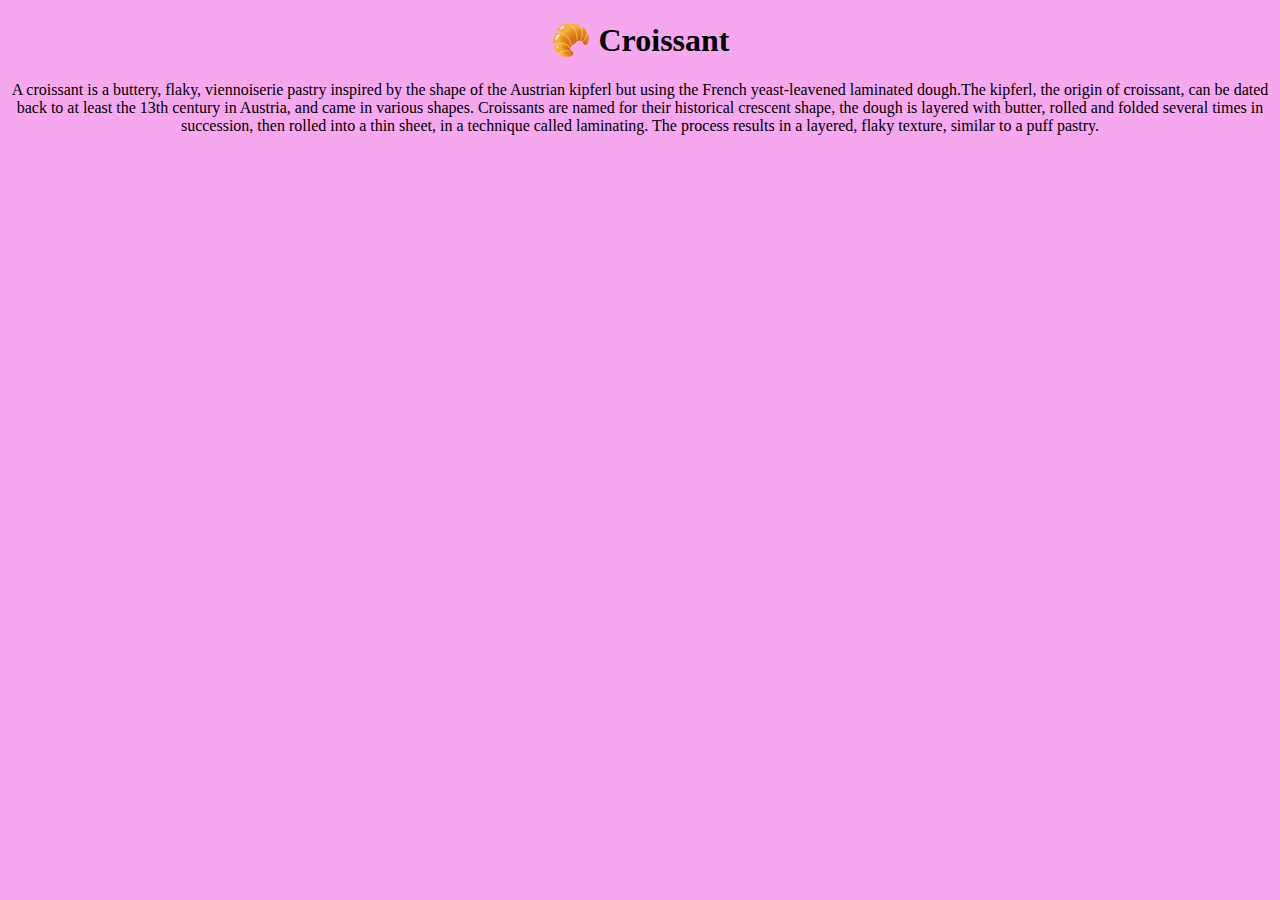
==== index.html @ 4f692efd "created the initial file structure" ====
<!DOCTYPE html>
<html lang="en">
  <head>
    <meta charset="UTF-8" />
    <meta http-equiv="X-UA-Compatible" content="IE=edge" />
    <meta name="viewport" content="width=device-width, initial-scale=1.0" />
    <link rel="stylesheet" href="/css/styles.css" />
    <title>Delicious Croissant - Croissant.com</title>
  </head>
  <body>
    <h1>🥐 Croissant</h1>
    <p>
      A croissant is a buttery, flaky, viennoiserie pastry inspired by the shape
      of the Austrian kipferl but using the French yeast-leavened laminated
      dough.The kipferl, the origin of croissant, can be dated back to at least
      the 13th century in Austria, and came in various shapes. Croissants are
      named for their historical crescent shape, the dough is layered with
      butter, rolled and folded several times in succession, then rolled into a
      thin sheet, in a technique called laminating. The process results in a
      layered, flaky texture, similar to a puff pastry.
    </p>
    <footer>
      <a href="/" title="Home">Homepage</a>
      <a href="/photo.html" title="Croissant Photo">Photo</a>
      <a href="/contact.html" title="Contact Croissant.com">Contact</a>
    </footer>
  </body>
</html>
---- css/styles.css ----
body{
    background: #F5A8EE;
    display: block;
    margin: 8px;
}
h1{
    text-align: center;
}
p{
    text-align: center;
}
.croissant-photo{
    max-width: 100%;
    border-radius: 10px;
    display: block;
    margin: 30px auto;
}
footer{
    text-align: center;

}

footer a{
margin: 0 10px;
color: #0000;
}
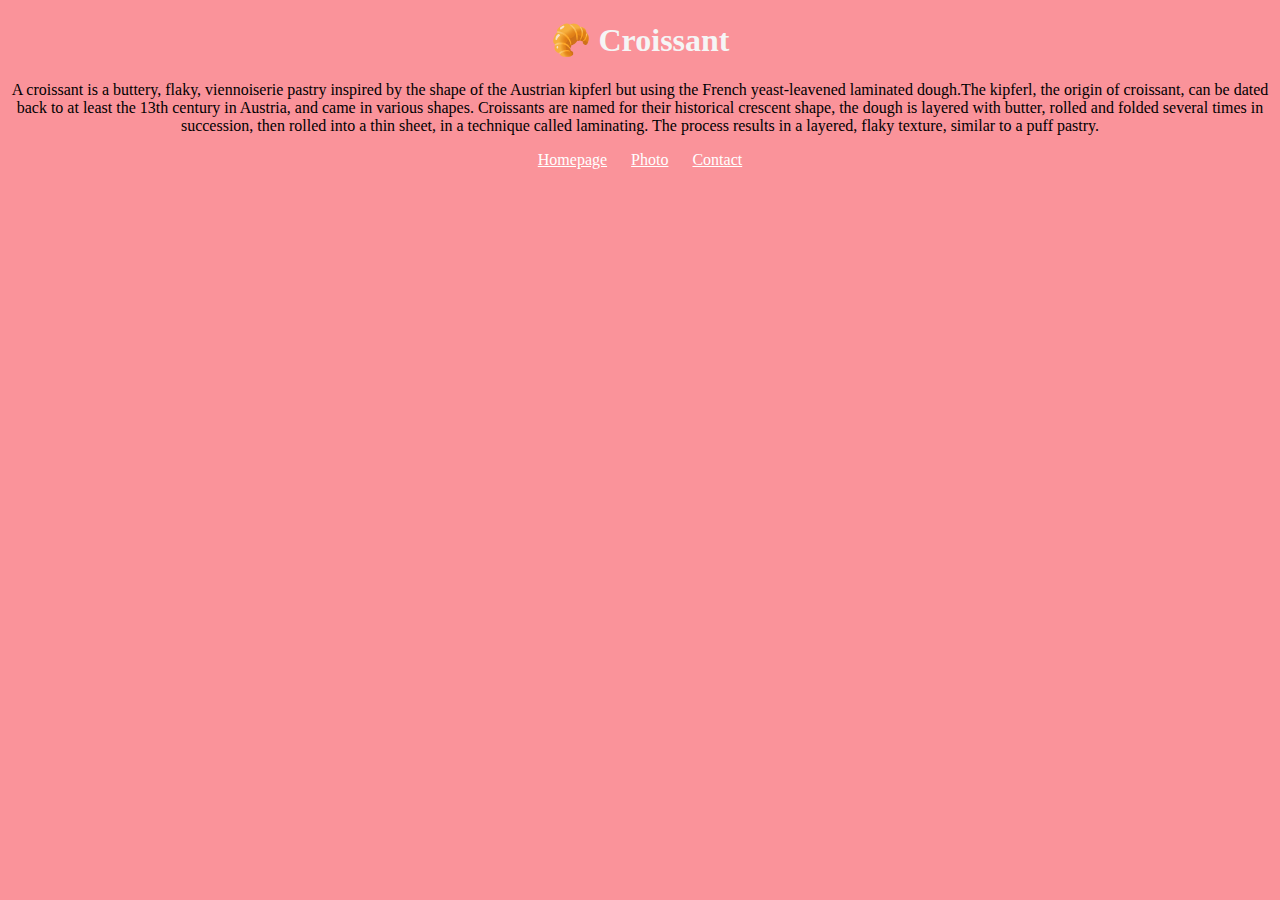
==== commit f0ed9d38: "removed the title in links" ====
--- a/index.html
+++ b/index.html
@@ -5,7 +5,7 @@
     <meta http-equiv="X-UA-Compatible" content="IE=edge" />
     <meta name="viewport" content="width=device-width, initial-scale=1.0" />
     <link rel="stylesheet" href="/css/styles.css" />
-    <title>Delicious Croissant - Croissant.com</title>
+    <title>Delicious Croissant</title>
   </head>
   <body>
     <h1>🥐 Croissant</h1>
@@ -20,9 +20,9 @@
       layered, flaky texture, similar to a puff pastry.
     </p>
     <footer>
-      <a href="/" title="Home">Homepage</a>
-      <a href="/photo.html" title="Croissant Photo">Photo</a>
-      <a href="/contact.html" title="Contact Croissant.com">Contact</a>
+      <a href="/">Homepage</a>
+      <a href="/photo.html">Photo</a>
+      <a href="/contact.html">Contact</a>
     </footer>
   </body>
 </html>
--- a/css/styles.css
+++ b/css/styles.css
@@ -1,11 +1,13 @@
 body{
-    background: #F5A8EE;
+    background: #fa939a;
     display: block;
     margin: 8px;
 }
 h1{
     text-align: center;
+    color: whitesmoke;
 }
+
 p{
     text-align: center;
 }
@@ -15,12 +17,11 @@
     display: block;
     margin: 30px auto;
 }
+
 footer{
     text-align: center;
-
 }
-
-footer a{
-margin: 0 10px;
-color: #0000;
+footer a {
+    margin: 0 10px;
+    color: white;
 }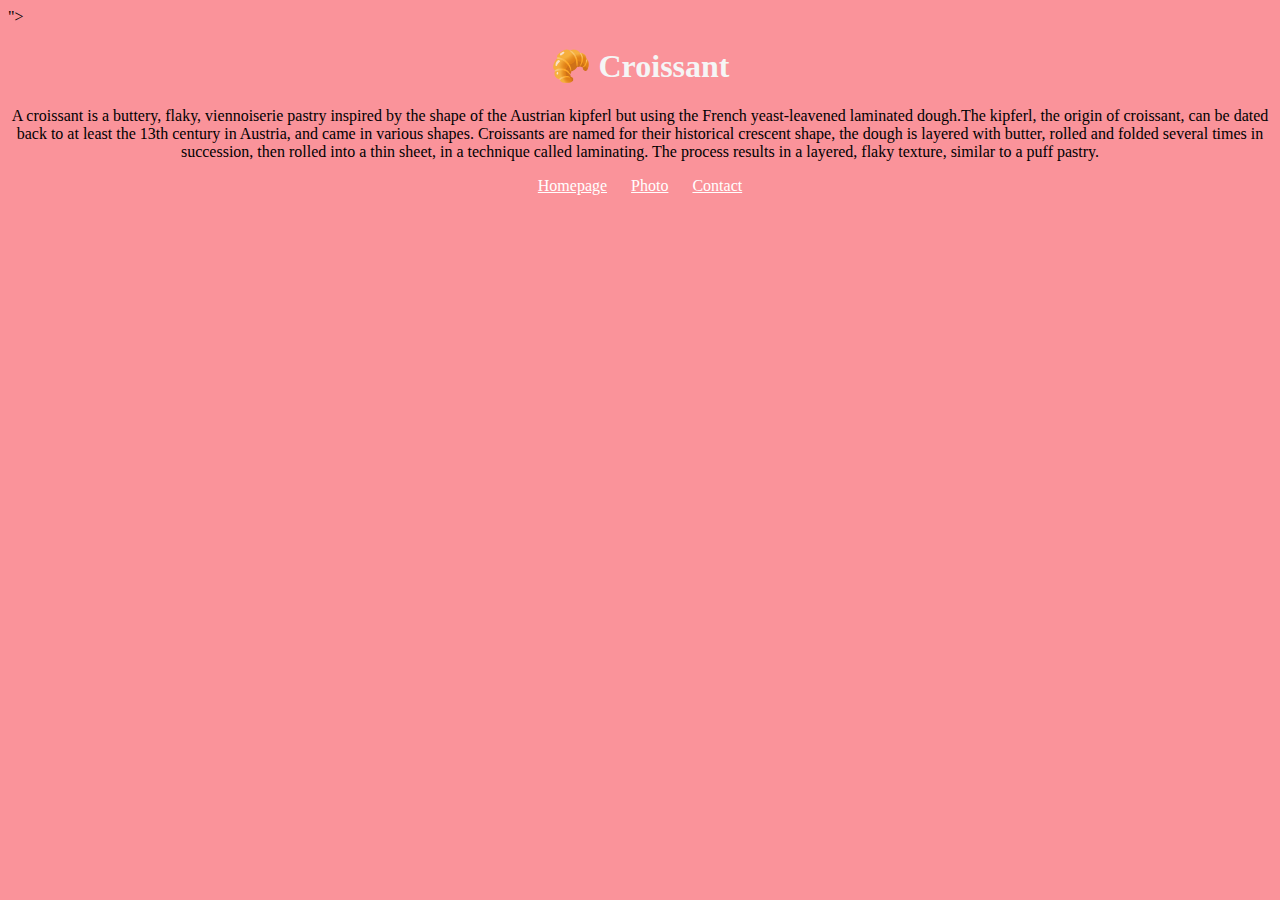
==== commit 8dad439f: "Added the SEO in html head and made it SEO friendly" ====
--- a/index.html
+++ b/index.html
@@ -5,7 +5,16 @@
     <meta http-equiv="X-UA-Compatible" content="IE=edge" />
     <meta name="viewport" content="width=device-width, initial-scale=1.0" />
     <link rel="stylesheet" href="/css/styles.css" />
-    <title>Delicious Croissant</title>
+    <title>Delicious Croissant - Croissant.com</title>
+    <meta
+      name="description"
+      content="Delicious croissants baked fresh daily. Find the perfect croissant for your breakfast or brunch here in Lagos, Nigeria"
+    />
+    ">
+    <meta
+      name="keywords"
+      content="delicious croissant, croissant, pastries, breakfast, brunch"
+    />
   </head>
   <body>
     <h1>🥐 Croissant</h1>
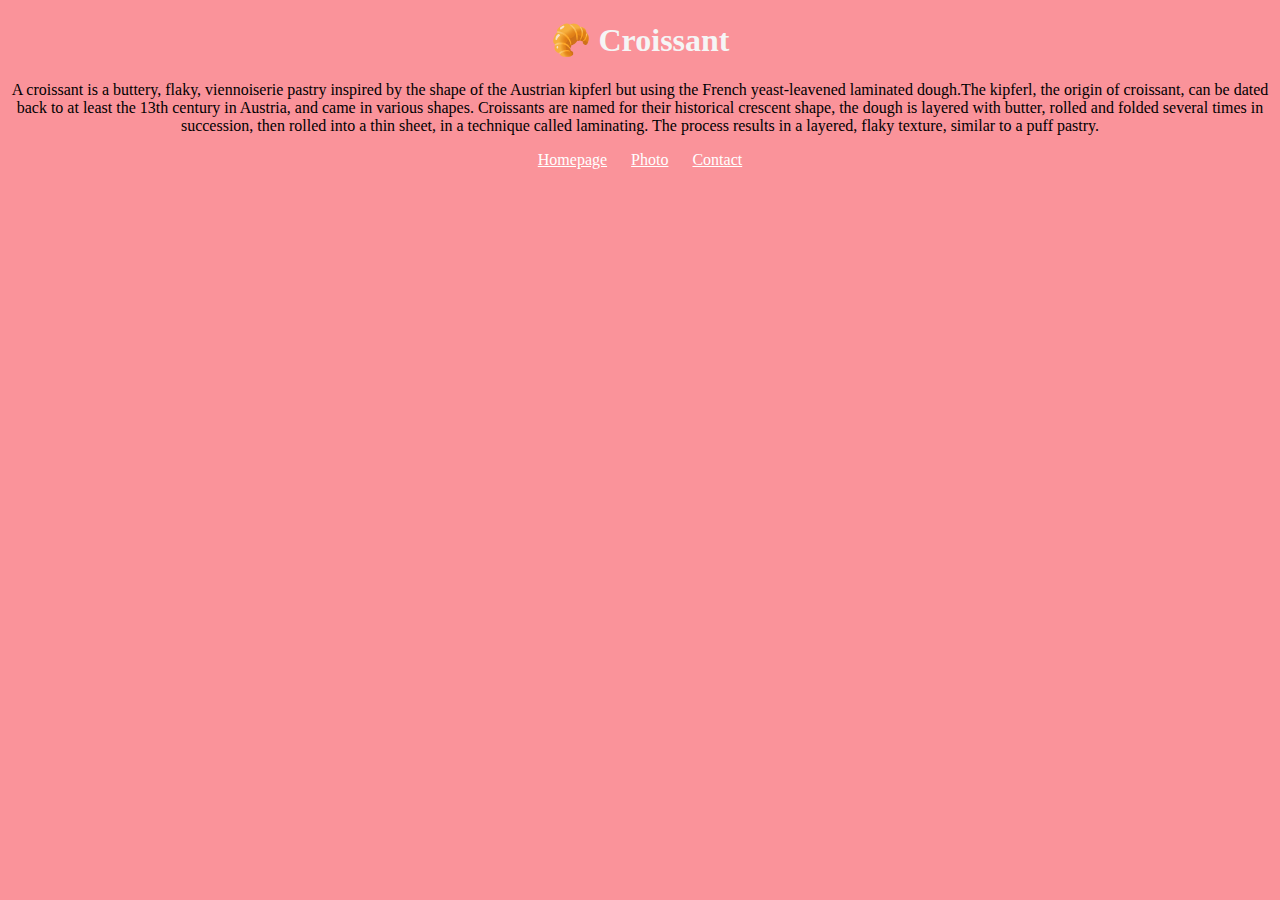
==== commit 0f2aac15: "Added the SEO into html to make it user friendly" ====
--- a/index.html
+++ b/index.html
@@ -10,7 +10,6 @@
       name="description"
       content="Delicious croissants baked fresh daily. Find the perfect croissant for your breakfast or brunch here in Lagos, Nigeria"
     />
-    ">
     <meta
       name="keywords"
       content="delicious croissant, croissant, pastries, breakfast, brunch"
